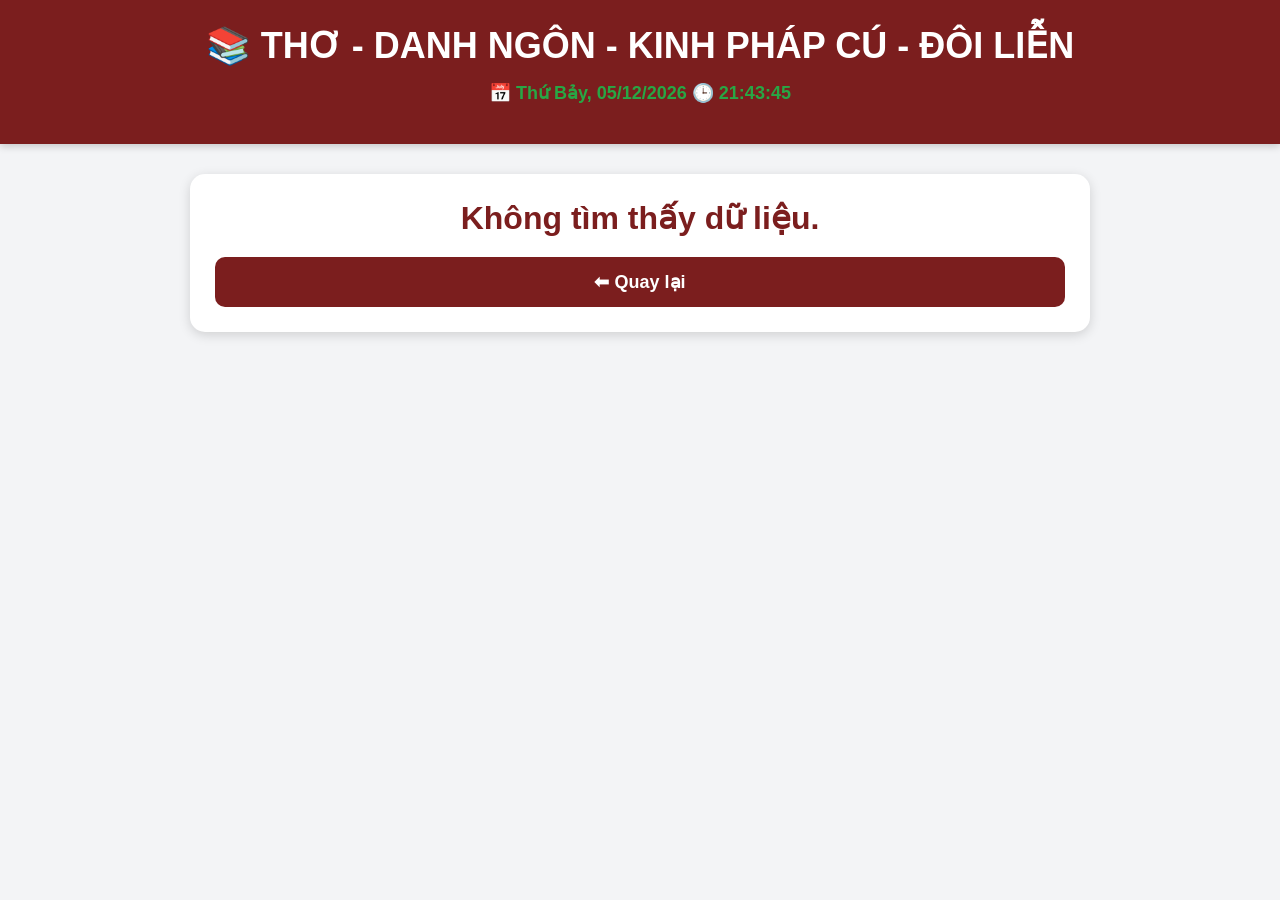
==== data/doc.html @ 06c1cf43 "Add files via upload" ====
<!DOCTYPE html>
<html lang="vi">

<head>

<meta charset="UTF-8">
<meta name="viewport" content="width=device-width, initial-scale=1.0">

<title>Đọc nội dung</title>

<link rel="stylesheet" href="style.css">

<style>

.doc{
    max-width:900px;
    margin:30px auto;
    background:#fff;
    padding:25px;
    border-radius:15px;
    box-shadow:0 3px 12px rgba(0,0,0,.15);
}

.doc h1{
    text-align:center;
    color:#7b1e1e;
    margin-bottom:20px;
}

.noidung{
    white-space:pre-wrap;
    font-size:20px;
    line-height:1.1;   /* giảm khoảng cách giữa các dòng */
    text-align:left;   /* nếu muốn căn trái */
    margin-top:5px;   /* giảm khoảng cách với trình phát */
}

.back{
    margin-top:5px;
}

/* ===========================
   TRÌNH PHÁT ÂM THANH
=========================== */

#audioBox{

display:none;

background:#fffdf6;

border:2px solid #d8b05f;

border-radius:12px;

padding:18px;

margin-bottom:20px;

}

#playBtn{

width:100%;

font-size:18px;

margin-bottom:15px;

}

#progress{

width:100%;

cursor:pointer;

}

.time{

display:flex;

justify-content:space-between;

margin-top:8px;

font-size:15px;

color:#666;

}

/* ===========================
   ĐÔI LIỄN
=========================== */

.han{

display:flex;

justify-content:space-evenly;

gap:30px;

margin-top:20px;

}

.hanCot{

text-align:center;

}

.sohan{

font-weight:bold;

color:#7b1e1e;

margin-bottom:10px;

}

.cotHan{

width:120px;

min-height:320px;

background:#fff8e6;

border:2px solid #d8b05f;

border-radius:12px;

padding:20px 10px;

writing-mode:vertical-rl;

text-orientation:upright;

font-size:34px;

letter-spacing:6px;

display:flex;

justify-content:center;

align-items:center;

margin:auto;

}

.giaithich{

font-size:20px;

line-height:2;

text-align:justify;

}
.hoa-hieu{
    text-align:center;
    margin:25px 0 20px;
}

.hoa-hieu img{
    width:100%;
    max-width:420px;
    height:65px;
}
</style>

</head>

<body>

<header>

<div class="logo">

<h1>📚 THƠ - DANH NGÔN - KINH PHÁP CÚ - ĐÔI LIỄN</h1>

<div id="dongHo" class="dongho"></div>

</div>

</header>

<div class="doc">

<h1 id="tieude"></h1>

<div id="audioBox">

<audio id="audio"></audio>

<button
id="playBtn"
class="button"
onclick="playAudio()">

▶ Phát

</button>

<input
type="range"
id="progress"
value="0"
min="0"
max="100"
oninput="keoThanh()">

<div class="time">

<span id="timeNow">00:00</span>

<span id="timeEnd">00:00</span>

</div>

</div>

<div id="noidung"></div>

<div class="back">

<button class="button" onclick="history.back()">
⬅ Quay lại

</button>

</div>

</div>

<script src="tho.js"></script>
<script src="danhngon.js"></script>
<script src="kinhphapcu.js"></script>
<script src="lien.js"></script>
<script>
const loai = localStorage.getItem("loai");
const id = Number(localStorage.getItem("id"));

let bai = null;

//==========================
// TÌM DỮ LIỆU
//==========================

if(loai==="tho"){
    bai=tho.find(x=>x.id===id);
}

if(loai==="danhngon"){
    bai=danhngon.find(x=>x.id===id);
}

if(loai==="kinhphapcu"){
    bai=kinhphapcu.find(x=>x.id===id);
}

if(loai==="lien"){
    bai=lien.find(x=>x.id===id);
}

//==========================
// KHÔNG TÌM THẤY
//==========================

if(!bai){

    document.getElementById("tieude").innerHTML="Không tìm thấy dữ liệu.";

}else{

    document.getElementById("tieude").innerHTML=bai.tieude;

    //==========================
    // THƠ - DANH NGÔN
    //==========================

    if(loai==="tho" || loai==="danhngon"){

        document.getElementById("noidung").innerHTML=`
        <div class="noidung">
${bai.noidung}
        </div>`;

    }

    //==========================
    // KINH PHÁP CÚ
    //==========================

    if(loai==="kinhphapcu"){

        document.getElementById("audioBox").style.display="block";

        const audio=document.getElementById("audio");

        audio.src=bai.audio;

        audio.onloadedmetadata=function(){

            document.getElementById("timeEnd").innerHTML=
            format(audio.duration);

        };

        audio.ontimeupdate=function(){

            document.getElementById("progress").value=
            audio.currentTime/audio.duration*100;

            document.getElementById("timeNow").innerHTML=
            format(audio.currentTime);

        };

        document.getElementById("noidung").innerHTML=`
<div class="noidung">
${bai.noidung}
        </div>
<div class="hoa-hieu">
    <img src="HoaHieu.png" alt="Hoa Hiếu">
</div>`;

    }
//==========================
    // ĐÔI LIỄN
    //==========================

    if(loai==="lien"){

        document.getElementById("noidung").innerHTML=`

<div class="card-lien">

<div class="lien-box">

<div class="tieude">🌸 VẾ TRÁI</div>

<div class="noidung-lien">
${bai.vietTrai}
</div>

</div>

<div class="lien-box">

<div class="tieude">🌸 VẾ PHẢI</div>

<div class="noidung-lien">
${bai.vietPhai}
</div>

</div>

<div class="lien-box">

<div class="tieude">☯ CHỮ HÁN</div>

<div class="han">

<div class="hanCot">

<div class="sohan">
Vế trái
</div>

<div class="cotHan">
${bai.hanTrai}
</div>

</div>

<div class="hanCot">

<div class="sohan">
Vế phải
</div>

<div class="cotHan">
${bai.hanPhai}
</div>

</div>

</div>

</div>

<div class="lien-box">

<div class="tieude">
💡 GIẢI THÍCH
</div>

<div class="giaithich">

${bai.ynghia}

</div>

</div>

</div>

`;

}

}

//==========================
// TRÌNH PHÁT ÂM THANH
//==========================

function playAudio(){

    const audio=document.getElementById("audio");

    const btn=document.getElementById("playBtn");

    if(audio.paused){

        audio.play();

        btn.innerHTML="⏸ Tạm dừng";

    }else{

        audio.pause();

        btn.innerHTML="▶ Phát";

    }

}

function keoThanh(){

    const audio=document.getElementById("audio");

    const progress=document.getElementById("progress");

    if(audio.duration){

        audio.currentTime=
        progress.value/100*audio.duration;

    }

}

function format(t){

    if(isNaN(t)) return "00:00";

    let p=Math.floor(t/60);

    let s=Math.floor(t%60);

    if(p<10) p="0"+p;

    if(s<10) s="0"+s;

    return p+":"+s;

}

document.getElementById("audio").onended=function(){

    document.getElementById("playBtn").innerHTML="▶ Phát";

};

window.onbeforeunload=function(){

    const audio=document.getElementById("audio");

    audio.pause();

    audio.currentTime=0;

};

</script>
<script src="clock.js"></script>
</body>
</html>
---- data/style.css ----
/*==================================
 THƠ - TRUYỆN - ĐÔI LIỄN
 style.css Version 2
==================================*/

*{
    margin:0;
    padding:0;
    box-sizing:border-box;
}

body{
    font-family:Arial,Helvetica,sans-serif;
    background:#f3f4f6;
    color:#333;
}

/*=========================
HEADER
=========================*/

header{

    background:#7b1e1e;

    color:#fff;

    text-align:center;

    padding:25px;

    box-shadow:0 2px 8px rgba(0,0,0,.2);

}

.logo h1{

    font-size:36px;

    margin-bottom:8px;

}

.logo p{

    font-size:17px;

    opacity:.9;

}

/*=========================
MENU
=========================*/

nav{

    margin-top:20px;

}

nav ul{

    list-style:none;

    display:flex;

    justify-content:center;

    flex-wrap:wrap;

}

nav li{

    margin:8px;

}

nav a{

    color:#fff;

    text-decoration:none;

    padding:10px 18px;

    border-radius:8px;

    transition:.3s;

}

nav a:hover{

    background:#ffd700;

    color:#000;

}

/*=========================
BANNER
=========================*/

.banner{

    background:white;

    text-align:center;

    padding:50px 20px;

}

.banner h2{

    font-size:32px;

    color:#7b1e1e;

    margin-bottom:15px;

}

.banner p{

    max-width:700px;

    margin:auto;

    font-size:18px;

}

/*=========================
MAIN
=========================*/

main{

    width:95%;

    max-width:1200px;

    margin:30px auto;

}

/*=========================
THỐNG KÊ
=========================*/

.stats{

display:grid;

grid-template-columns:repeat(auto-fit,minmax(220px,1fr));

gap:20px;

margin-bottom:30px;

}

.stat{

background:white;

padding:20px;

border-radius:12px;

text-align:center;

box-shadow:0 3px 10px rgba(0,0,0,.12);

}

.stat h3{

color:#7b1e1e;

font-size:28px;

margin-bottom:10px;

}

.stat p{

font-size:18px;

}

/*=========================
BOX
=========================*/

.box{

background:white;

padding:25px;

border-radius:12px;

margin-bottom:25px;

box-shadow:0 3px 10px rgba(0,0,0,.12);

}

.box h2{

color:#7b1e1e;

margin-bottom:20px;

}

/*=========================
DANH SÁCH
=========================*/

.item{

padding:15px;

border-bottom:1px solid #ddd;

}

.item:last-child{

border:none;

}

.item h3{

margin-bottom:8px;

color:#333;

}

.item p{

margin-bottom:12px;

}

/*=========================
BUTTON
=========================*/

.button{

display:block;

width:100%;

background:#7b1e1e;

color:#ffffff;

text-decoration:none;

text-align:center;

padding:14px;

font-size:18px;

font-weight:bold;

border:none;

border-radius:10px;

cursor:pointer;

}

.button:hover{

background:#a52a2a;

color:#ffffff;

}

/*=========================
SEARCH
=========================*/

.search-box{

margin:20px 0;

}

.search-box input{

width:100%;

padding:14px;

border:1px solid #ccc;

border-radius:10px;

font-size:17px;

}

/*=========================
FOOTER
=========================*/

footer{

margin-top:40px;

background:#7b1e1e;

color:white;

text-align:center;

padding:20px;

}

/*=========================
RESPONSIVE
=========================*/

@media (max-width:768px){

nav ul{

display:flex;

flex-direction:row;

justify-content:center;

flex-wrap:wrap;

gap:10px;

}

nav li{

margin:5px;

}

nav a{

padding:8px 12px;

font-size:15px;

}

}
.box{
    background:#fffaf0;
    border:2px solid #d9b35c;
    border-radius:18px;
    padding:20px;
    margin:25px 0;
    box-shadow:0 5px 15px rgba(0,0,0,.08);
}

.box h3{
    text-align:center;
    color:#8b1d1d;
    font-size:24px;
    margin-bottom:18px;
}

.box p{
    text-align:center;
    font-size:28px;
    line-height:1.8;
    font-weight:bold;
}

.han{
    display:flex;
    justify-content:space-evenly;
    gap:30px;
    margin-top:20px;
}

.cotHan{
    width:110px;
    background:#fff7e5;
    border:2px solid #d6b15c;
    border-radius:15px;
    padding:20px 10px;
    writing-mode:vertical-rl;
    text-orientation:upright;
    font-size:36px;
    line-height:1.7;
    text-align:center;
}

.giai{
    font-size:21px;
    line-height:2;
    text-align:justify;
}

/*=========================
GIAO DIỆN ĐỌC ĐÔI LIỄN
=========================*/

.card-lien{
    max-width:900px;
    margin:35px auto;
    background:#fff;
    border-radius:20px;
    padding:30px;
    box-shadow:0 5px 18px rgba(0,0,0,.15);
}

.title{
    text-align:center;
    color:#7b1e1e;
    font-size:42px;
    margin-bottom:30px;
}

.lien-box{
    background:#fff8ec;
    border:2px solid #d8b05f;
    border-radius:18px;
    padding:25px;
    margin-bottom:25px;
}

.tieude{
    text-align:center;
    color:#8b1d1d;
    font-size:26px;
    font-weight:bold;
    margin-bottom:18px;
}

.noidung-lien{
    text-align:center;
    font-size:30px;
    line-height:1.8;
    font-weight:bold;
}

.han{
    display:flex;
    justify-content:center;
    gap:80px;
    margin-top:20px;
}

.cotHan{
    width:130px;
    background:#fff7df;
    border:2px solid #d7ae58;
    border-radius:18px;
    padding:25px 10px;
    writing-mode:vertical-rl;
    text-orientation:upright;
    text-align:center;
    font-size:38px;
    line-height:1.7;
    letter-spacing:5px;
}

.giaithich{
    font-size:21px;
    line-height:2;
    text-align:justify;
}

.back{
    margin-top:35px;
}

@media(max-width:768px){

.title{
    font-size:34px;
}

.noidung-lien{
    font-size:24px;
}

.han{
    gap:25px;
}

.cotHan{
    width:85px;
    font-size:28px;
}

}

.hanCot{
    display:flex;
    flex-direction:column;
    align-items:center;
}

.sohan{
    font-size:18px;
    font-weight:bold;
    color:#7b1e1e;
    margin-bottom:12px;
    text-transform:uppercase;
}

.pagination{

display:flex;

justify-content:center;

gap:8px;

margin-top:25px;

flex-wrap:wrap;

}

.page{

width:40px;

height:40px;

border:none;

border-radius:8px;

background:#ddd;

cursor:pointer;

font-weight:bold;

}

.page:hover{

background:#7b1e1e;

color:white;

}

.page.active{

background:#7b1e1e;

color:white;

}
.dongho{

text-align:center;
font-size:18px;
font-weight:bold;
color:#28A745;
margin:15px 0;

}
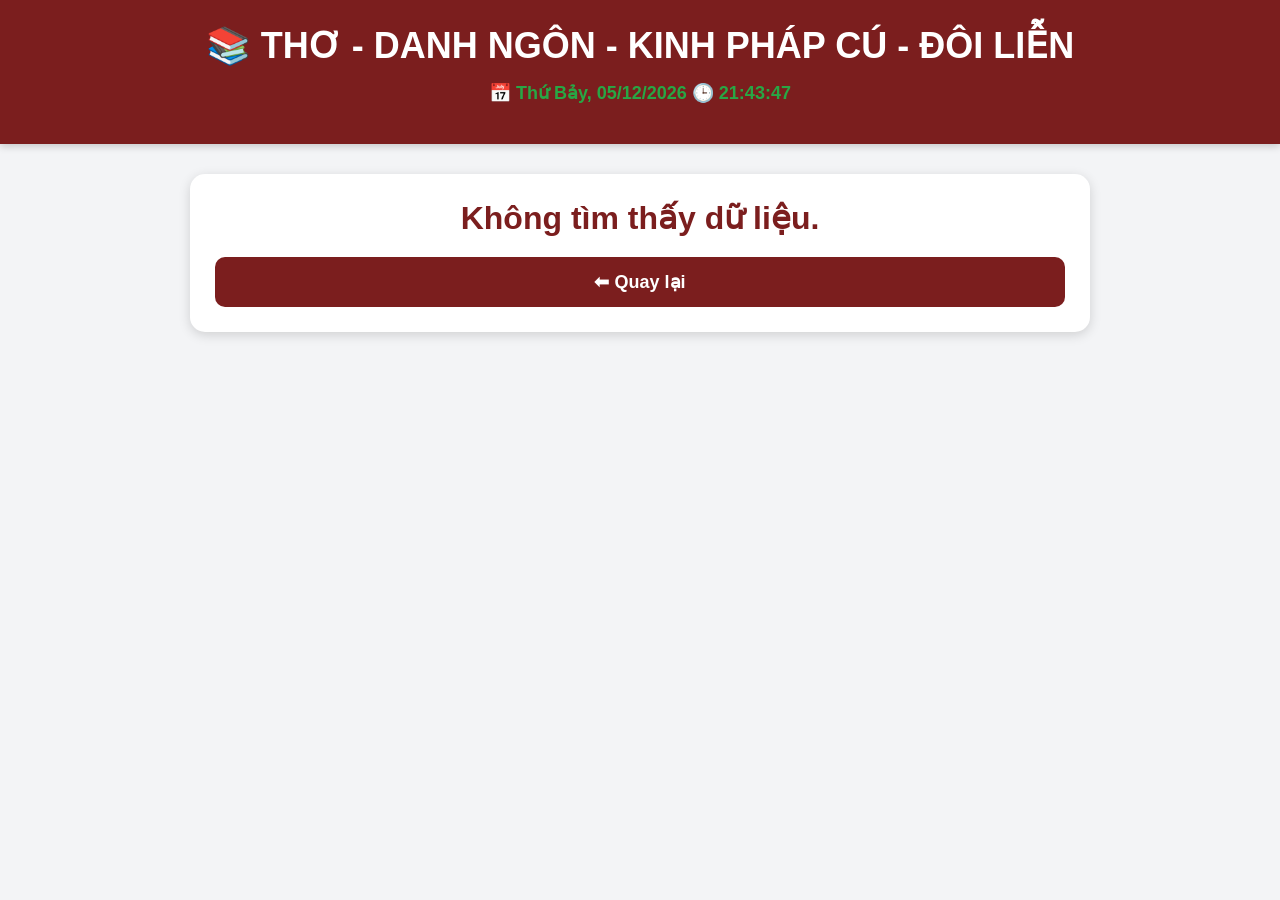
==== commit c362deba: "Add files via upload" ====
--- a/data/doc.html
+++ b/data/doc.html
@@ -494,5 +494,10 @@
 
 </script>
 <script src="clock.js"></script>
+<script>
+if(typeof kinhphapcu === "undefined"){
+  console.log("Chua load kinhphapcu!");
+}
+</script>
 </body>
 </html>
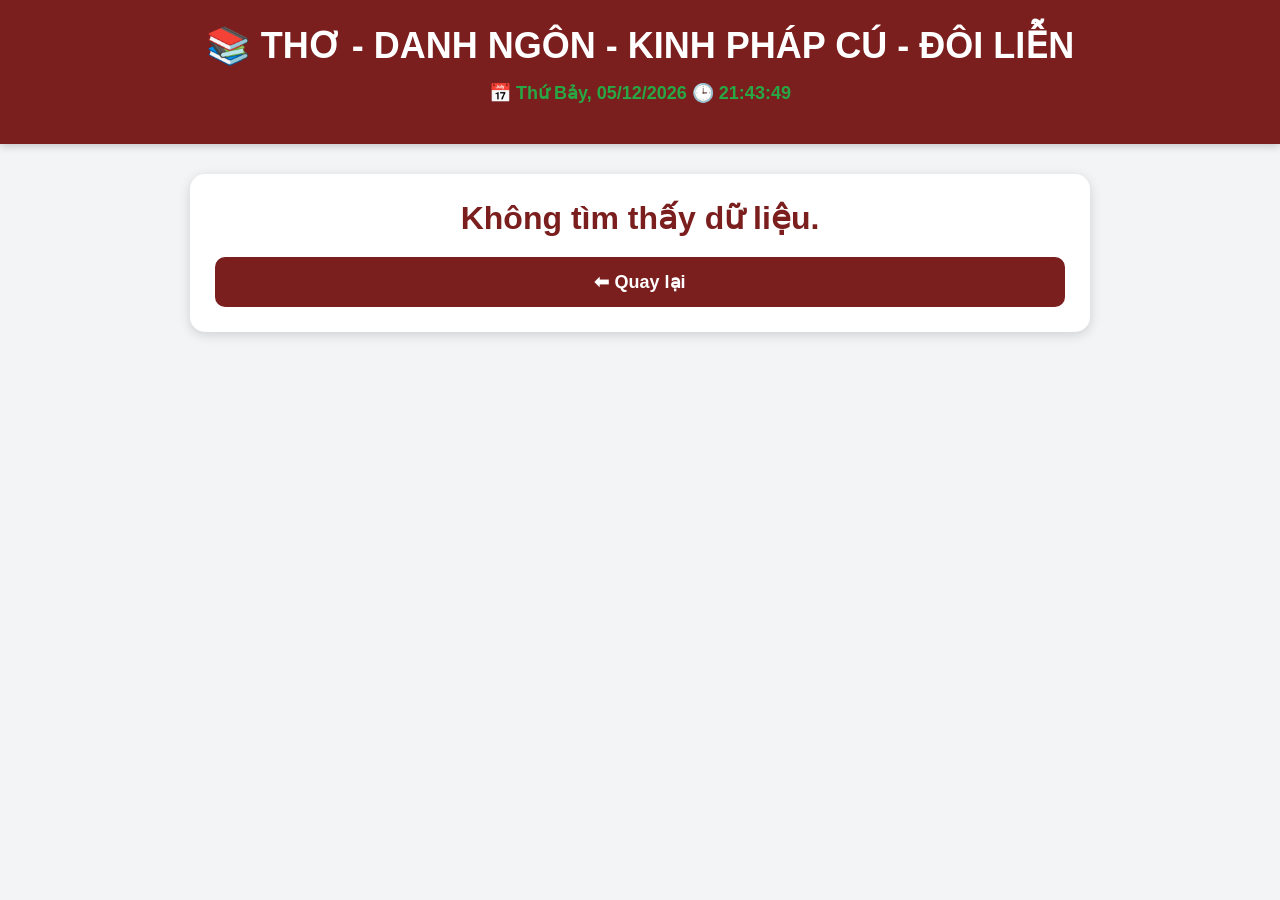
==== commit e3c572a0: "Add files via upload" ====
--- a/data/doc.html
+++ b/data/doc.html
@@ -240,10 +240,9 @@
 
 </div>
 
-<script src="tho.js"></script>
-<script src="danhngon.js"></script>
+
 <script src="kinhphapcu.js"></script>
-<script src="lien.js"></script>
+
 <script>
 const loai = localStorage.getItem("loai");
 const id = Number(localStorage.getItem("id"));
@@ -254,21 +253,13 @@
 // TÌM DỮ LIỆU
 //==========================
 
-if(loai==="tho"){
-    bai=tho.find(x=>x.id===id);
-}
-
-if(loai==="danhngon"){
-    bai=danhngon.find(x=>x.id===id);
-}
+
 
 if(loai==="kinhphapcu"){
     bai=kinhphapcu.find(x=>x.id===id);
 }
 
-if(loai==="lien"){
-    bai=lien.find(x=>x.id===id);
-}
+
 
 //==========================
 // KHÔNG TÌM THẤY
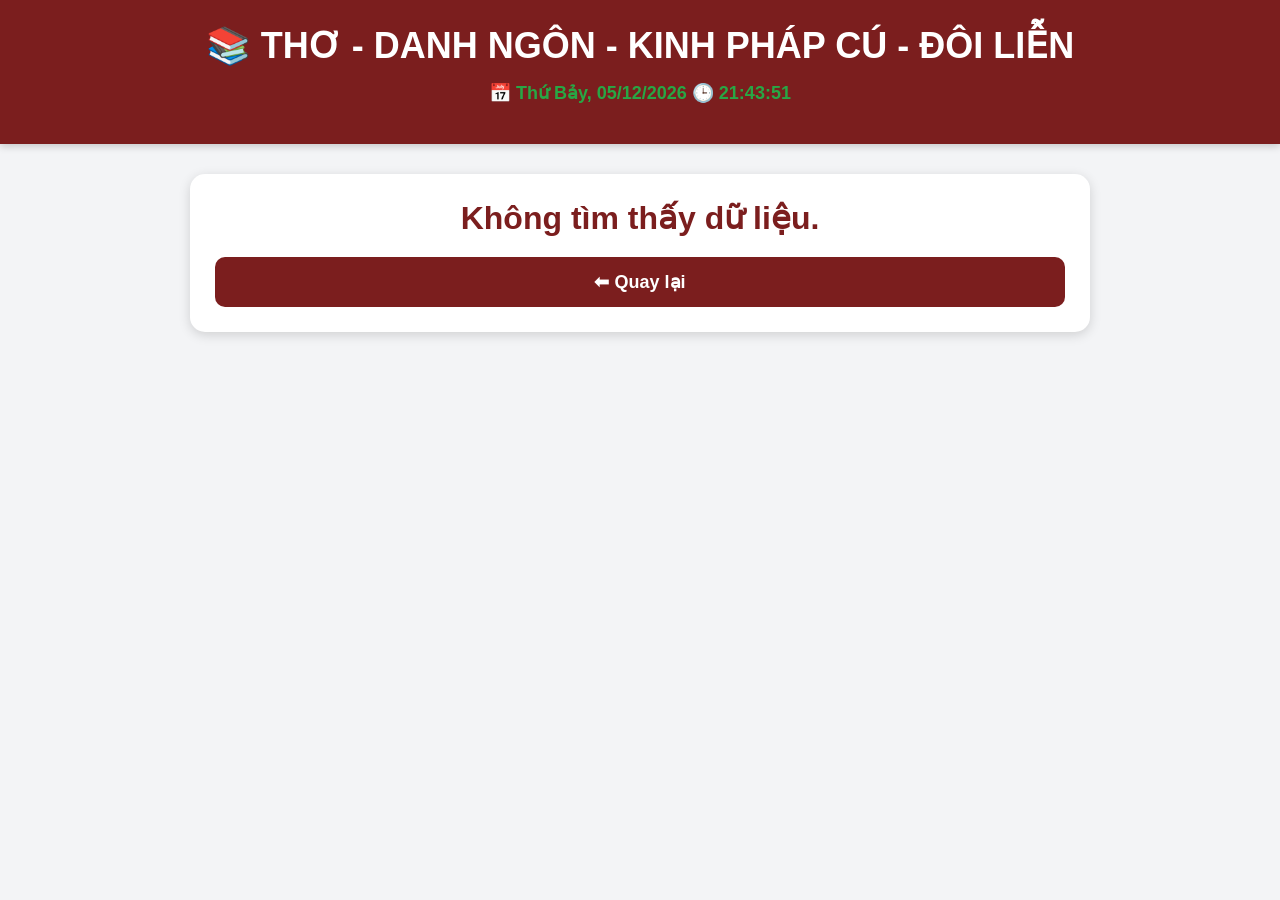
==== commit 8114b13e: "Update doc.html" ====
--- a/data/doc.html
+++ b/data/doc.html
@@ -241,7 +241,7 @@
 </div>
 
 
-<script src="kinhphapcu.js"></script>
+<script src="/data/kinhphapcu.js"></script>
 
 <script>
 const loai = localStorage.getItem("loai");
@@ -491,4 +491,4 @@
 }
 </script>
 </body>
-</html>+</html>
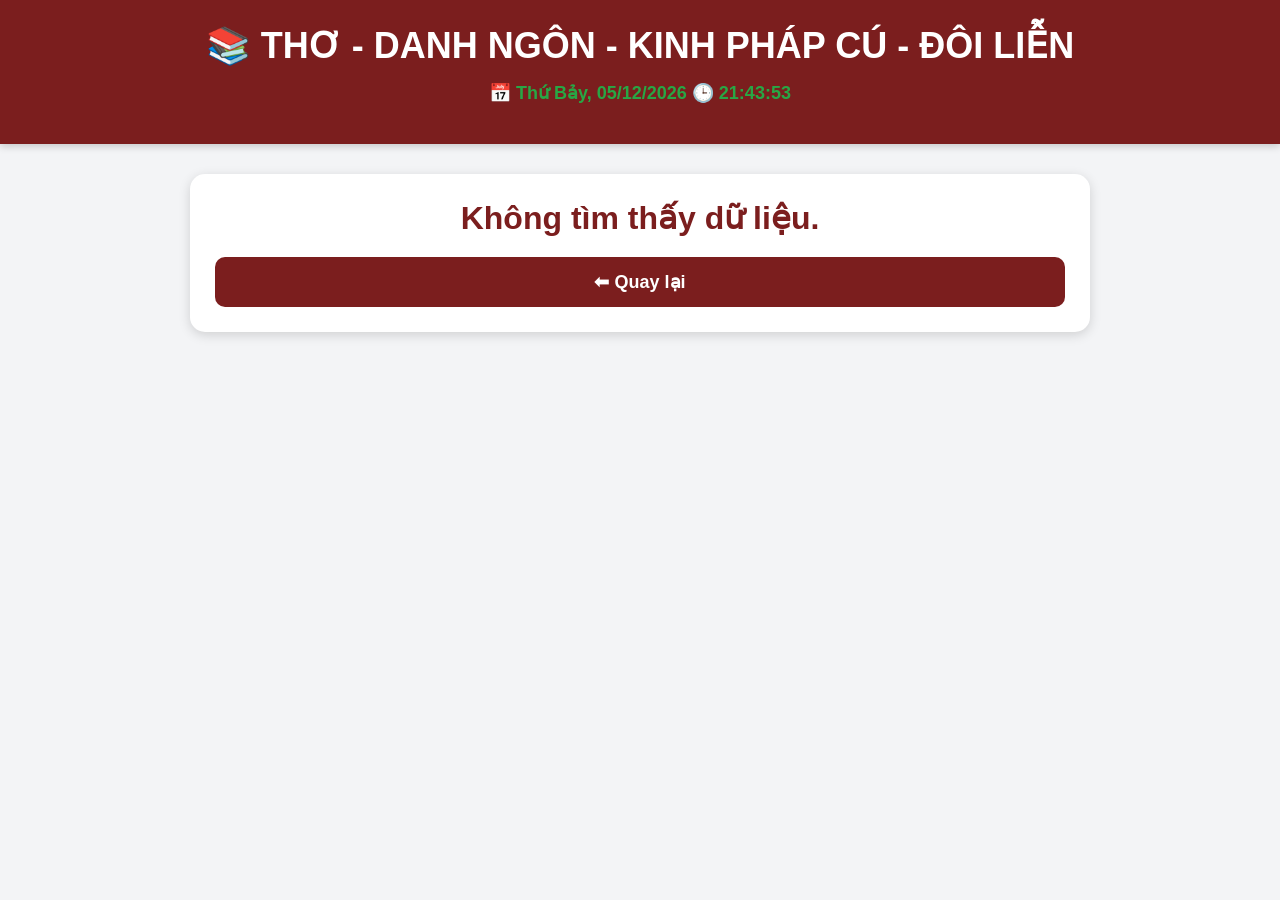
==== commit d9b4f549: "Update script source path in doc.html" ====
--- a/data/doc.html
+++ b/data/doc.html
@@ -241,7 +241,7 @@
 </div>
 
 
-<script src="/data/kinhphapcu.js"></script>
+<script src="kinhphapcu.js"></script>
 
 <script>
 const loai = localStorage.getItem("loai");
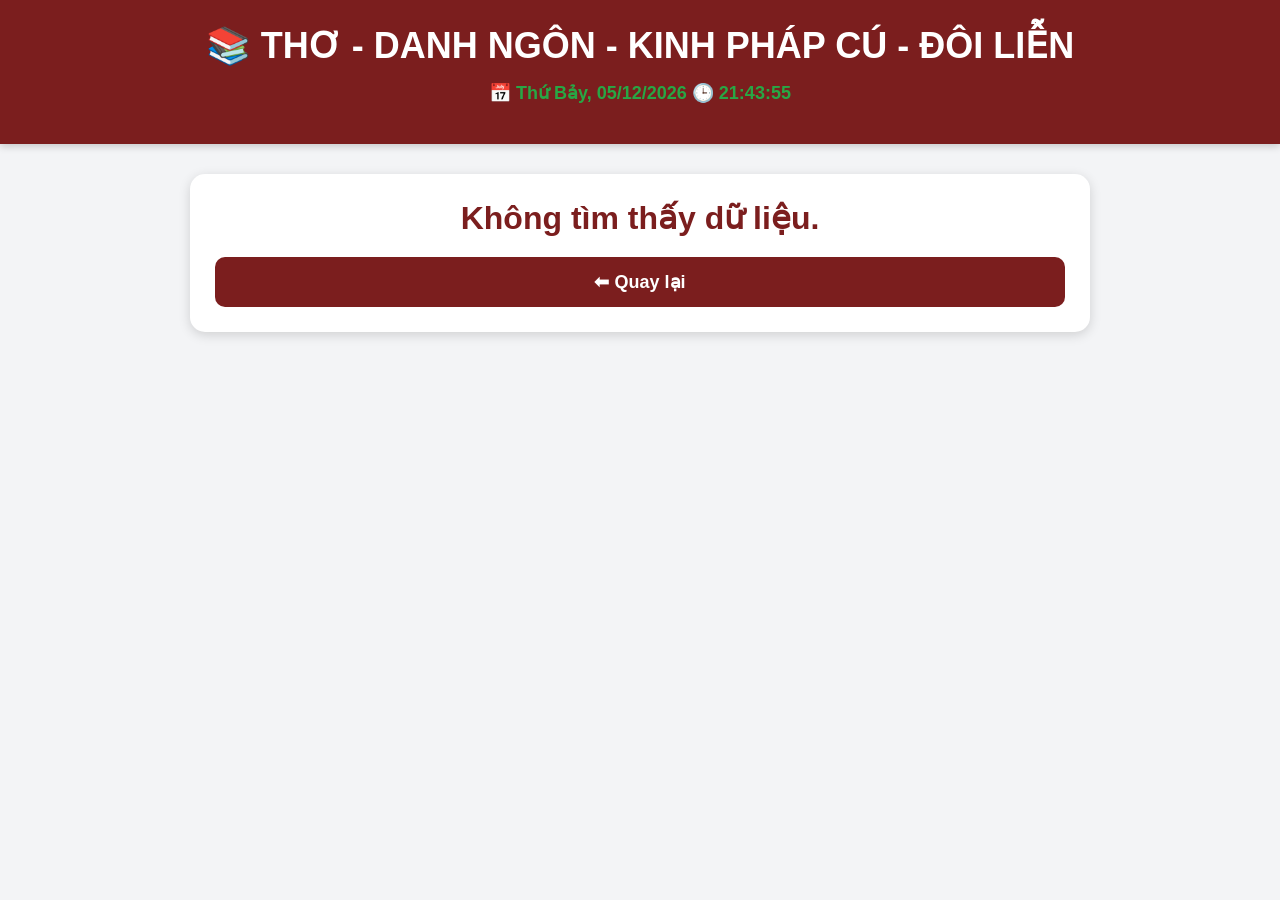
==== commit 6ff86488: "Remove undefined check for kinhphapcu Removed script that checks for 'kinhphapcu' loading." ====
--- a/data/doc.html
+++ b/data/doc.html
@@ -485,10 +485,6 @@
 
 </script>
 <script src="clock.js"></script>
-<script>
-if(typeof kinhphapcu === "undefined"){
-  console.log("Chua load kinhphapcu!");
-}
-</script>
+
 </body>
 </html>
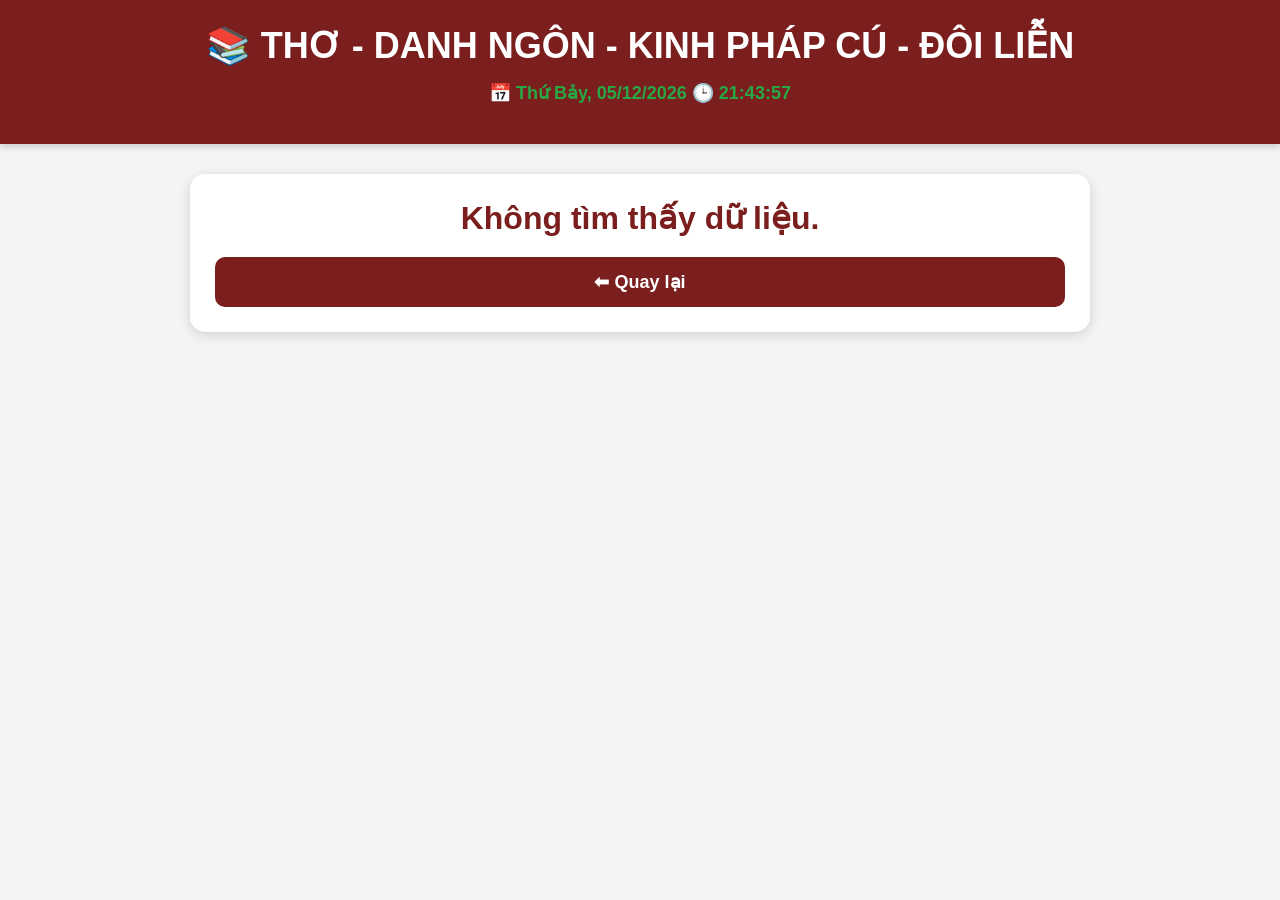
==== commit 870cb0b8: "Add files via upload" ====
--- a/data/doc.html
+++ b/data/doc.html
@@ -485,6 +485,10 @@
 
 </script>
 <script src="clock.js"></script>
-
+<script>
+if(typeof kinhphapcu === "undefined"){
+  console.log("Chua load kinhphapcu!");
+}
+</script>
 </body>
-</html>
+</html>
--- a/data/style.css
+++ b/data/style.css
@@ -391,25 +391,7 @@
     font-weight:bold;
 }
 
-.han{
-    display:flex;
-    justify-content:space-evenly;
-    gap:30px;
-    margin-top:20px;
-}
-
-.cotHan{
-    width:110px;
-    background:#fff7e5;
-    border:2px solid #d6b15c;
-    border-radius:15px;
-    padding:20px 10px;
-    writing-mode:vertical-rl;
-    text-orientation:upright;
-    font-size:36px;
-    line-height:1.7;
-    text-align:center;
-}
+
 
 .giai{
     font-size:21px;
@@ -417,75 +399,7 @@
     text-align:justify;
 }
 
-/*=========================
-GIAO DIỆN ĐỌC ĐÔI LIỄN
-=========================*/
-
-.card-lien{
-    max-width:900px;
-    margin:35px auto;
-    background:#fff;
-    border-radius:20px;
-    padding:30px;
-    box-shadow:0 5px 18px rgba(0,0,0,.15);
-}
-
-.title{
-    text-align:center;
-    color:#7b1e1e;
-    font-size:42px;
-    margin-bottom:30px;
-}
-
-.lien-box{
-    background:#fff8ec;
-    border:2px solid #d8b05f;
-    border-radius:18px;
-    padding:25px;
-    margin-bottom:25px;
-}
-
-.tieude{
-    text-align:center;
-    color:#8b1d1d;
-    font-size:26px;
-    font-weight:bold;
-    margin-bottom:18px;
-}
-
-.noidung-lien{
-    text-align:center;
-    font-size:30px;
-    line-height:1.8;
-    font-weight:bold;
-}
-
-.han{
-    display:flex;
-    justify-content:center;
-    gap:80px;
-    margin-top:20px;
-}
-
-.cotHan{
-    width:130px;
-    background:#fff7df;
-    border:2px solid #d7ae58;
-    border-radius:18px;
-    padding:25px 10px;
-    writing-mode:vertical-rl;
-    text-orientation:upright;
-    text-align:center;
-    font-size:38px;
-    line-height:1.7;
-    letter-spacing:5px;
-}
-
-.giaithich{
-    font-size:21px;
-    line-height:2;
-    text-align:justify;
-}
+
 
 .back{
     margin-top:35px;
